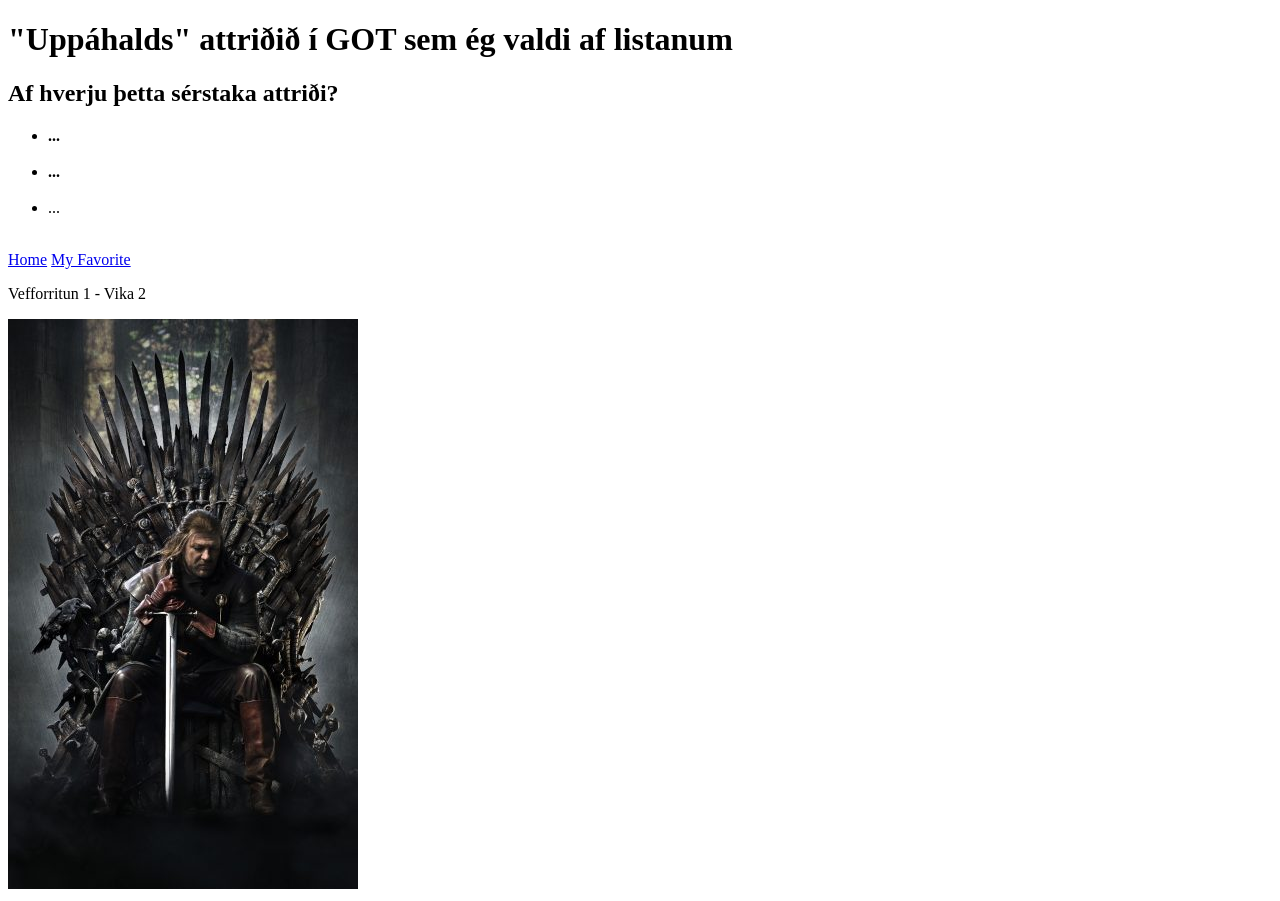
==== Vika 2/favorite.html @ 79256948 "Vefforritun - Vika 2" ====
<!DOCTYPE html>
<html lang="is">
<head>
    <meta charset="UTF-8">
    <meta name="viewport" content="width=device-width, initial-scale=1.0">
    <title>"Uppáhalds" attriði í GOT sem ég valdi af listanum</title>
</head>
<body>
    <header>
             <h1>"Uppáhalds" attriðið í GOT sem ég valdi af listanum</h1>
    </header>
    
    <main>  
        <h2>Af hverju þetta sérstaka attriði?</h2>
      <ul>
        <li><strong>...</strong></li>
        <br>
        <li><strong>...</strong></li>
        <br>
        <li>...</li>
        <br>
      </ul>
    </main>

      <nav>
        <a href="index.html">Home</a>
        <a href="favorite.html">My Favorite</a>
      </nav>

    <footer>    
        <p>Vefforritun 1 - Vika 2</p>
    </footer>

    <img src="images/Images_for_Veforritun1.jpg" alt="Ned Stark on a throne">

</body>
</html>
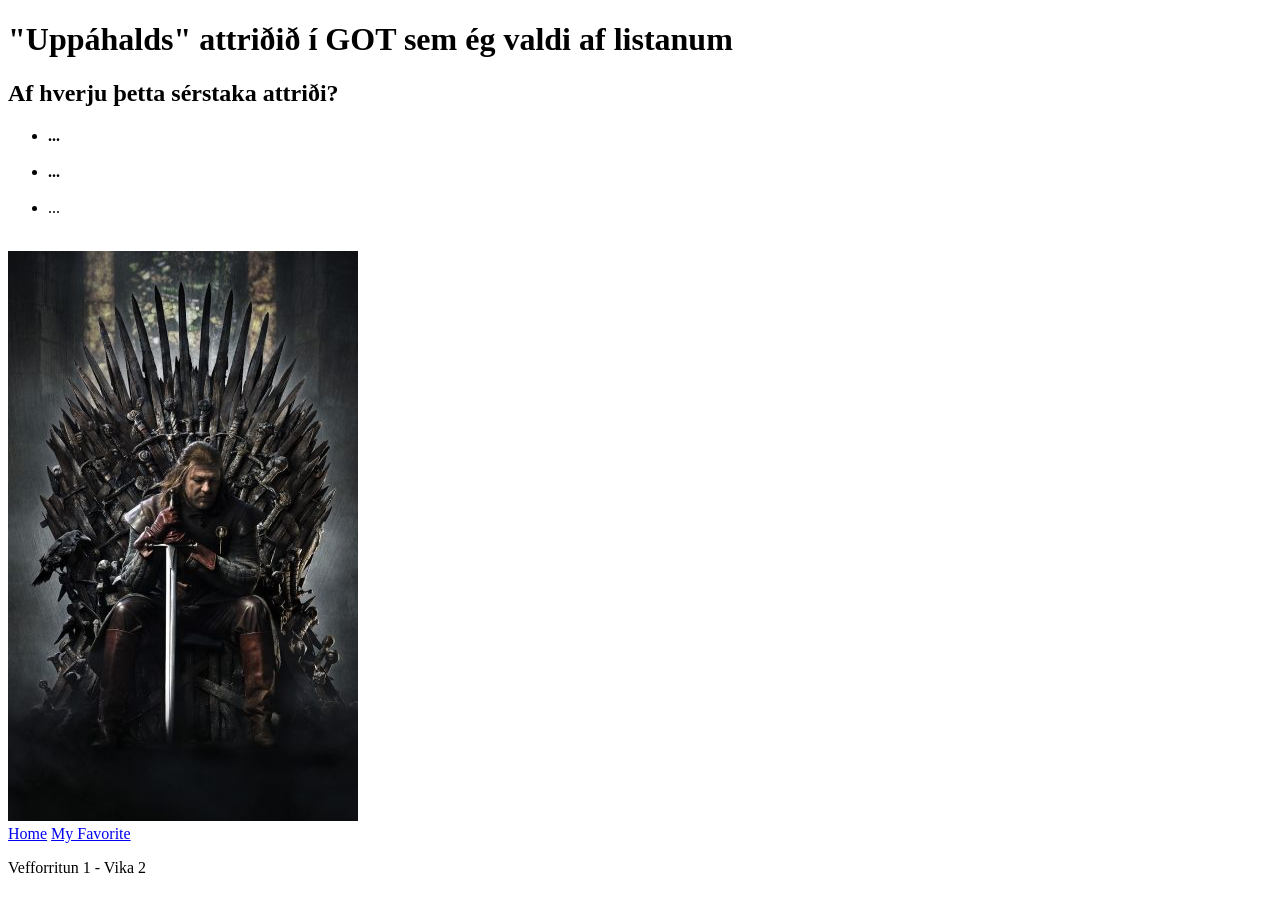
==== commit 36a992fd: "verkefni08" ====
--- a/Vika 2/favorite.html
+++ b/Vika 2/favorite.html
@@ -20,6 +20,9 @@
         <li>...</li>
         <br>
       </ul>
+
+          <img src="images/Images_for_Veforritun1.jpg" alt="Ned Stark on a throne">
+
     </main>
 
       <nav>
@@ -31,7 +34,5 @@
         <p>Vefforritun 1 - Vika 2</p>
     </footer>
 
-    <img src="images/Images_for_Veforritun1.jpg" alt="Ned Stark on a throne">
-
 </body>
 </html>
